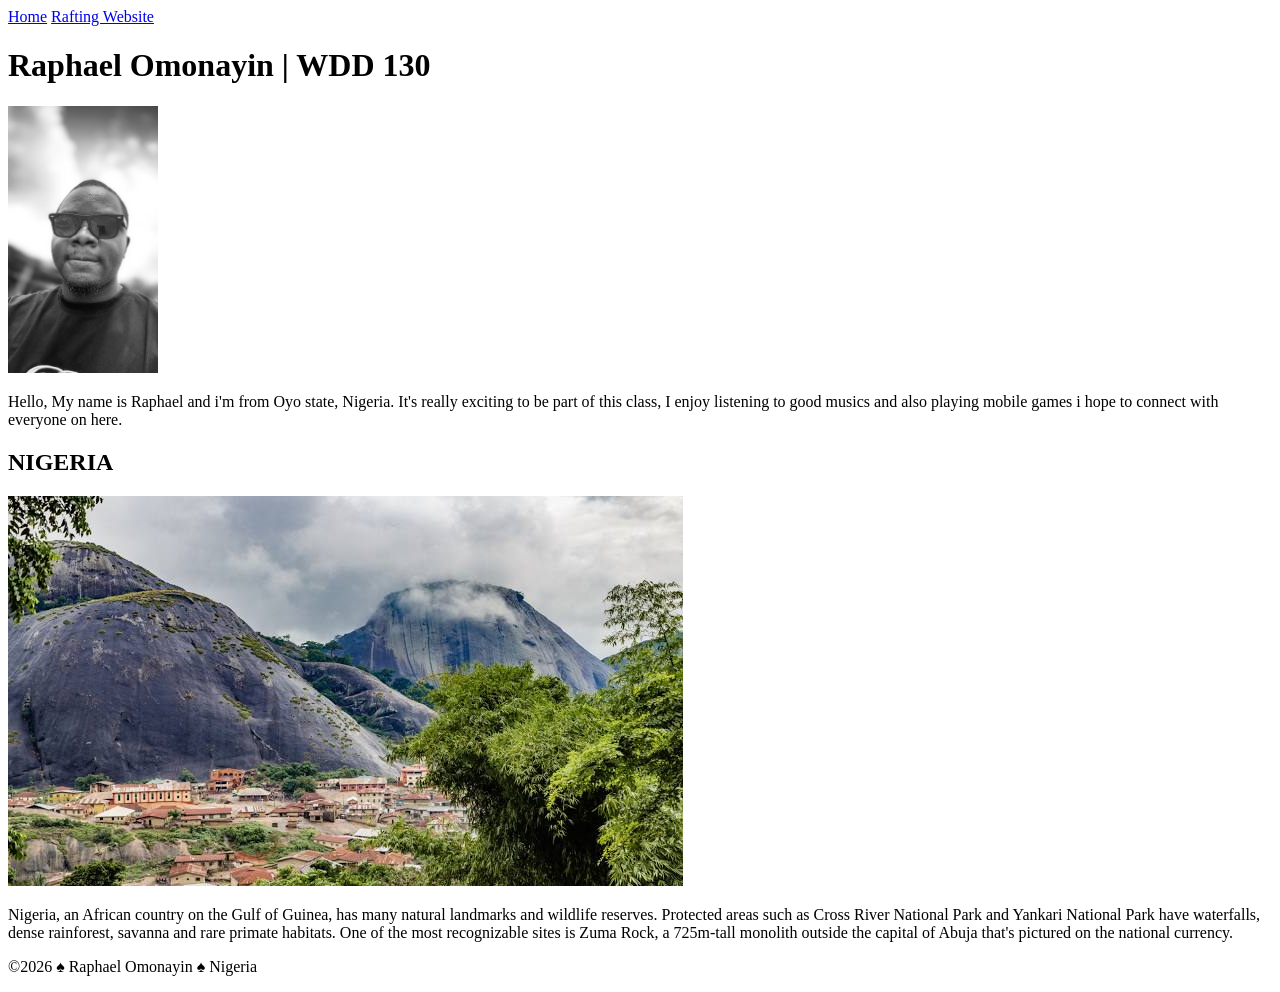
==== index.html @ d9b6e26d "index update" ====
<!DOCTYPE html>
<html lang="en">

<head>
    <meta charset="UTF-8">
    <meta name="viewport" content="width=device-width, initial-scale=1.0">
    <title> WDD 130 | Raphael Omonayin</title>
    <meta name="description" content="Raphael personal webpage for WDD 130 class.">
    <meta name="author" content="Raphael Omonayin">
</head>

<body>
    <header>
        <nav>
            <a href="#">Home</a>
            <a href="wwr/">Rafting Website</a>
        </nav>
    </header>

    <main>
        <h1>Raphael Omonayin | WDD 130</h1>
        <img src="images/profile.jpeg" alt="Raphael Omonayin" width ="150px">
        <p> Hello, My name is Raphael and i'm from Oyo state, Nigeria. It's really exciting to be
            part of this
            class, I enjoy listening to good musics and also playing mobile
            games i hope to connect with everyone on here.
        </p>
    </main>

    <aside>
        <h2>NIGERIA</h2>
        <img src="images/nig.jpeg" alt="Nigeria">
        <p>Nigeria, an African country on the Gulf of Guinea, has many natural landmarks and wildlife reserves. Protected areas such as Cross River National Park and Yankari National Park have waterfalls, dense rainforest, savanna and rare primate habitats. One of the most recognizable sites is Zuma Rock, a 725m-tall monolith outside the capital of Abuja that's pictured on the national currency. </p>
    </aside>

    <footer>
        <p>©️2026 ♠️ Raphael Omonayin ♠️ Nigeria </p>
    </footer>
</body>

</html>
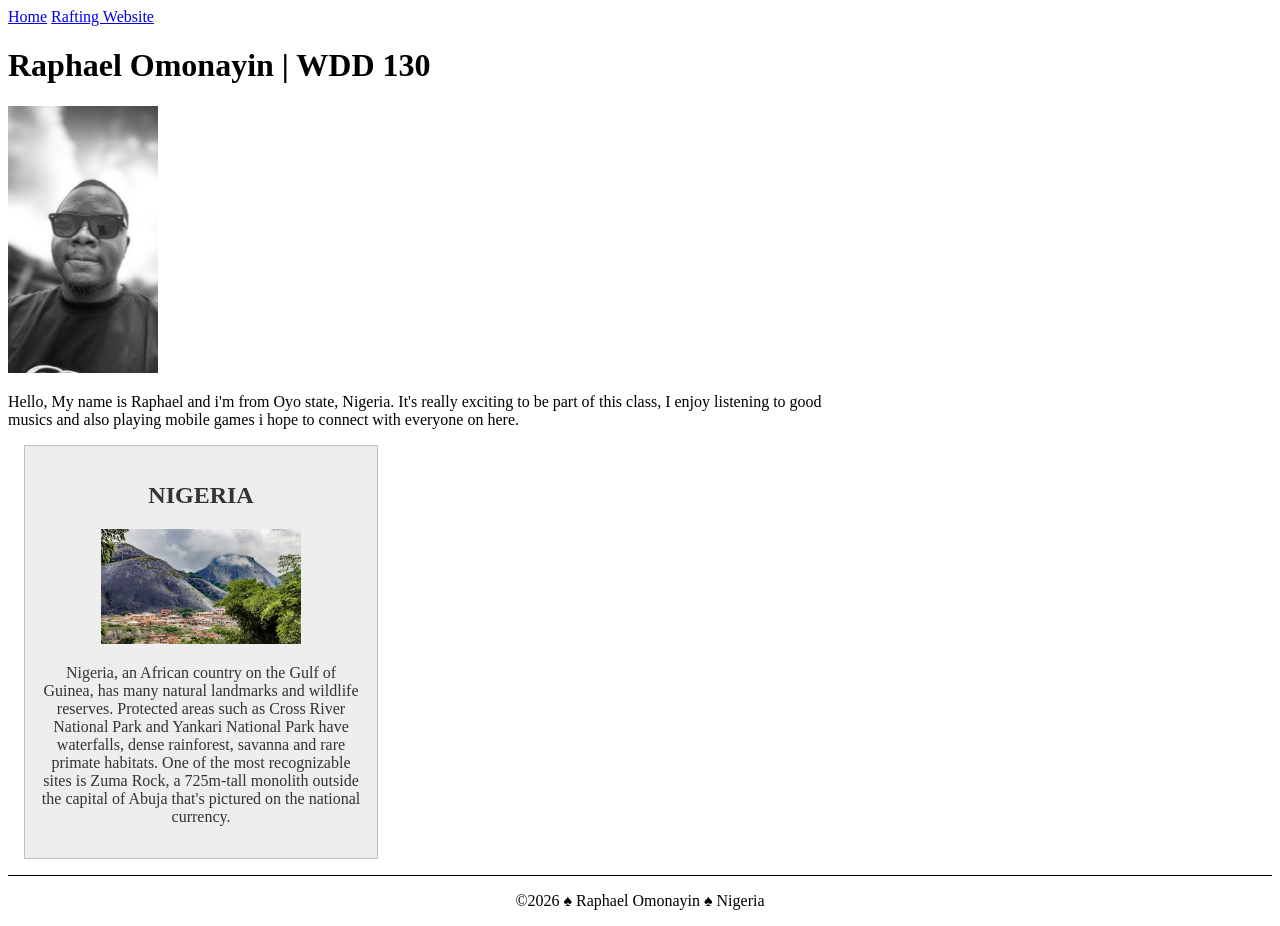
==== commit d1fe1da0: "adjustment" ====
--- a/index.html
+++ b/index.html
@@ -7,6 +7,7 @@
     <title> WDD 130 | Raphael Omonayin</title>
     <meta name="description" content="Raphael personal webpage for WDD 130 class.">
     <meta name="author" content="Raphael Omonayin">
+    <link rel="stylesheet" href="styles/styles.css">
 </head>
 
 <body>
@@ -19,7 +20,7 @@
 
     <main>
         <h1>Raphael Omonayin | WDD 130</h1>
-        <img src="images/profile.jpeg" alt="Raphael Omonayin" width ="150px">
+        <img src="images/profile.jpeg" alt="Raphael Omonayin">
         <p> Hello, My name is Raphael and i'm from Oyo state, Nigeria. It's really exciting to be
             part of this
             class, I enjoy listening to good musics and also playing mobile
@@ -30,7 +31,11 @@
     <aside>
         <h2>NIGERIA</h2>
         <img src="images/nig.jpeg" alt="Nigeria">
-        <p>Nigeria, an African country on the Gulf of Guinea, has many natural landmarks and wildlife reserves. Protected areas such as Cross River National Park and Yankari National Park have waterfalls, dense rainforest, savanna and rare primate habitats. One of the most recognizable sites is Zuma Rock, a 725m-tall monolith outside the capital of Abuja that's pictured on the national currency. </p>
+        <p>Nigeria, an African country on the Gulf of Guinea, has many natural landmarks and
+            wildlife reserves. Protected areas such as Cross River National Park and Yankari
+            National Park have waterfalls, dense rainforest, savanna and rare primate habitats. One
+            of the most recognizable sites is Zuma Rock, a 725m-tall monolith outside the capital of
+            Abuja that's pictured on the national currency. </p>
     </aside>
 
     <footer>
--- a/styles/styles.css
+++ b/styles/styles.css
@@ -0,0 +1,33 @@
+main {
+    max-width: 840px;
+}
+
+main img {
+    width: 150px;
+    height: auto;
+}
+
+aside {
+    width: 20rem;
+    margin: 1rem;
+    border: 1px solid rgb(0 0 0 / 0.2);
+    padding: 1rem;
+    background-color: #eee;
+    color: #333;
+    text-align: center;
+}
+
+aside img {
+    width: 200px;
+    height: auto;
+}
+
+p {
+    padding: 0;
+}
+
+footer {
+    margin-top: 15px;
+    border-top: 1px solid #000;
+    text-align: center;
+}
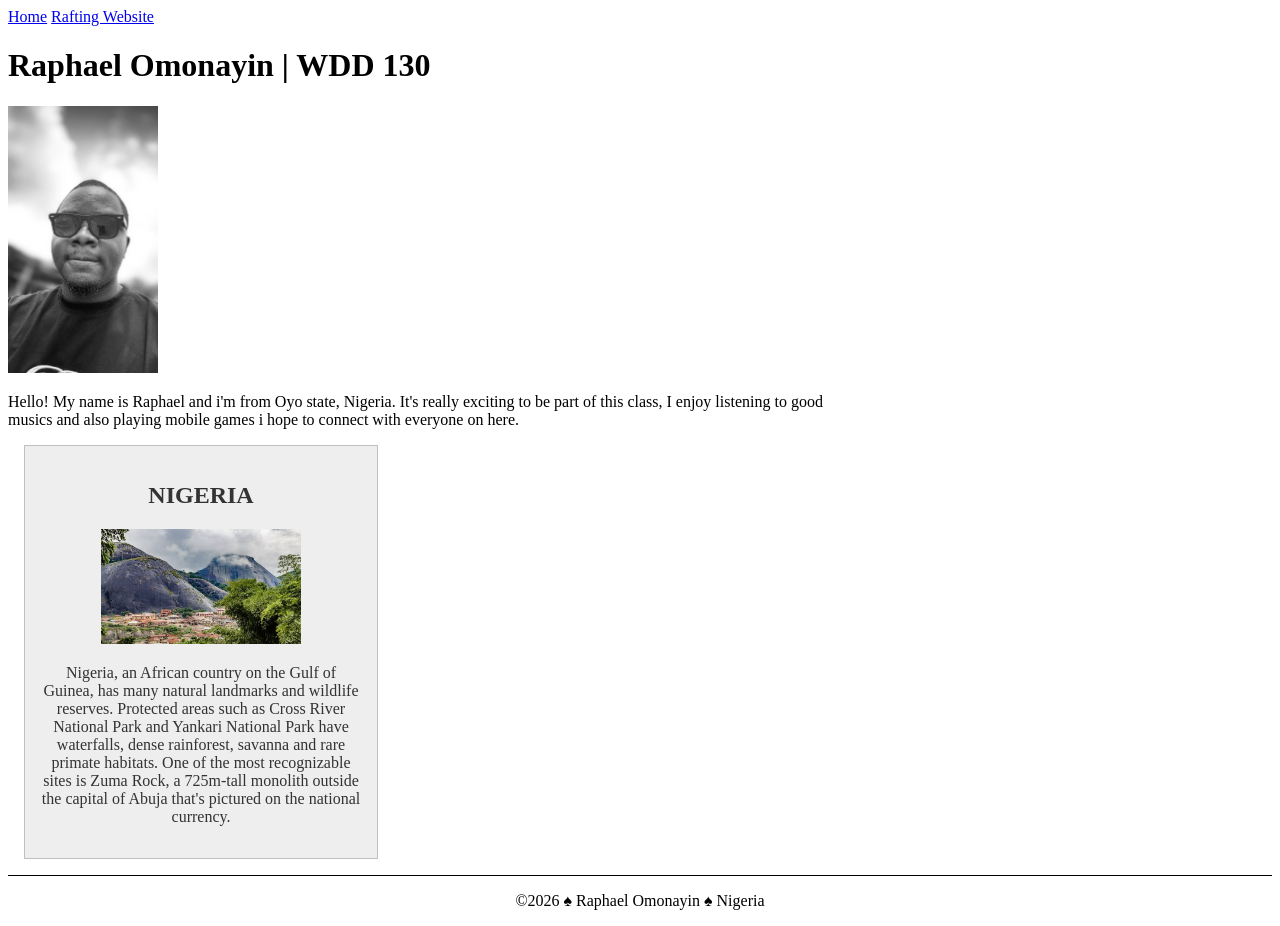
==== commit 447fac05: "modifying" ====
--- a/index.html
+++ b/index.html
@@ -4,8 +4,9 @@
 <head>
     <meta charset="UTF-8">
     <meta name="viewport" content="width=device-width, initial-scale=1.0">
-    <title> WDD 130 | Raphael Omonayin</title>
-    <meta name="description" content="Raphael personal webpage for WDD 130 class.">
+    <title> Raphael Omonayin | WDD 130 </title>
+    <meta name="description"
+      content="Raphael Omonayin personal webpage for WDD 130 course home page">
     <meta name="author" content="Raphael Omonayin">
     <link rel="stylesheet" href="styles/styles.css">
 </head>
@@ -21,7 +22,7 @@
     <main>
         <h1>Raphael Omonayin | WDD 130</h1>
         <img src="images/profile.jpeg" alt="Raphael Omonayin">
-        <p> Hello, My name is Raphael and i'm from Oyo state, Nigeria. It's really exciting to be
+        <p> Hello! My name is Raphael and i'm from Oyo state, Nigeria. It's really exciting to be
             part of this
             class, I enjoy listening to good musics and also playing mobile
             games i hope to connect with everyone on here.
--- a/styles/styles.css
+++ b/styles/styles.css
@@ -7,11 +7,15 @@
     height: auto;
 }
 
+p {
+    padding: 0;
+}
+
 aside {
-    width: 20rem;
-    margin: 1rem;
+    width: 20em;
+    margin: 1em;
     border: 1px solid rgb(0 0 0 / 0.2);
-    padding: 1rem;
+    padding: 1em;
     background-color: #eee;
     color: #333;
     text-align: center;
@@ -22,10 +26,6 @@
     height: auto;
 }
 
-p {
-    padding: 0;
-}
-
 footer {
     margin-top: 15px;
     border-top: 1px solid #000;
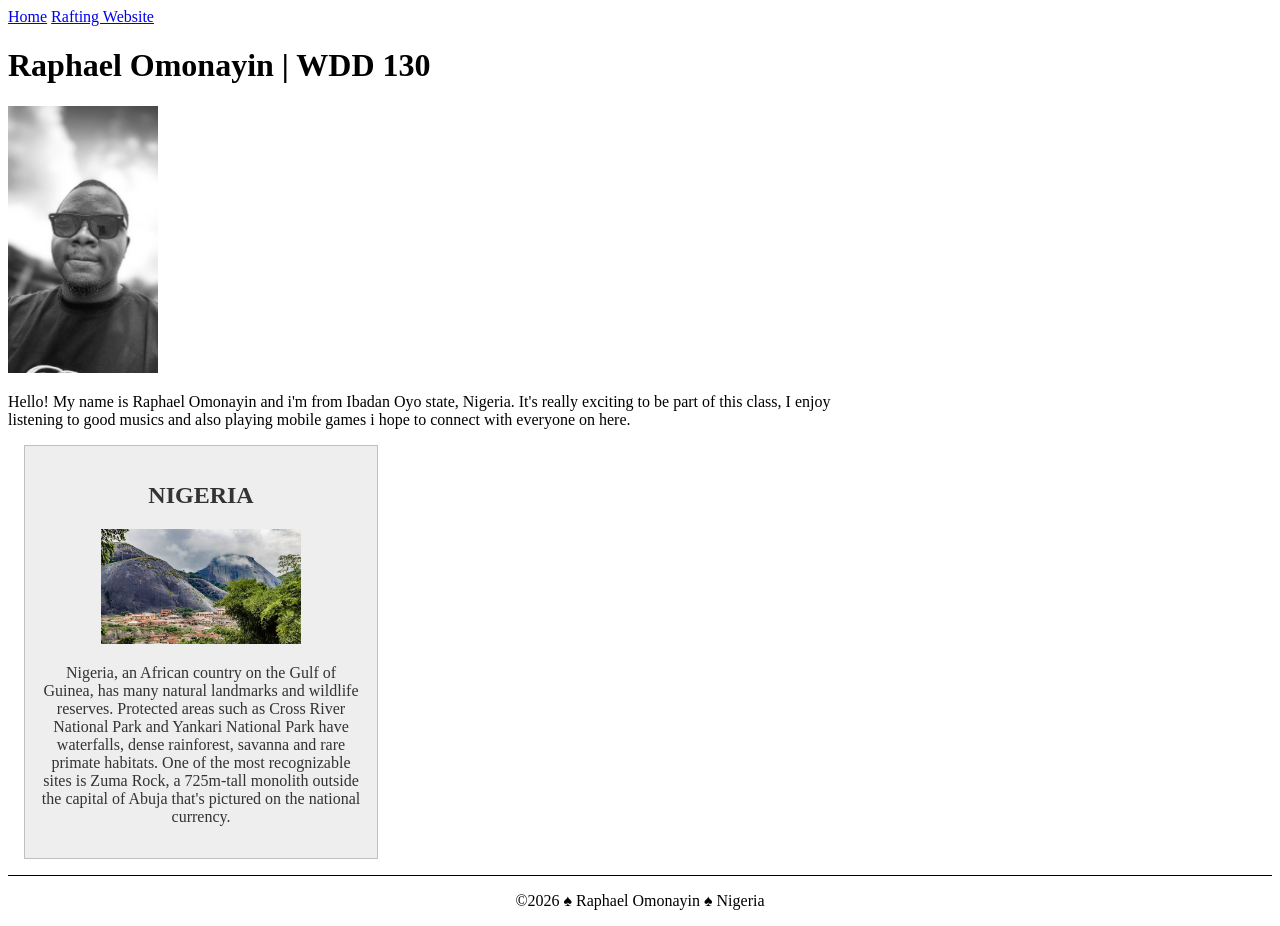
==== commit 8d4787a9: "name" ====
--- a/index.html
+++ b/index.html
@@ -4,7 +4,7 @@
 <head>
     <meta charset="UTF-8">
     <meta name="viewport" content="width=device-width, initial-scale=1.0">
-    <title> Raphael Omonayin | WDD 130 </title>
+    <title> WDD 130 | Raphael Omonayin</title>
     <meta name="description"
       content="Raphael Omonayin personal webpage for WDD 130 course home page">
     <meta name="author" content="Raphael Omonayin">
@@ -22,7 +22,8 @@
     <main>
         <h1>Raphael Omonayin | WDD 130</h1>
         <img src="images/profile.jpeg" alt="Raphael Omonayin">
-        <p> Hello! My name is Raphael and i'm from Oyo state, Nigeria. It's really exciting to be
+        <p> Hello! My name is Raphael Omonayin and i'm from Ibadan Oyo state, Nigeria. It's really
+            exciting to be
             part of this
             class, I enjoy listening to good musics and also playing mobile
             games i hope to connect with everyone on here.
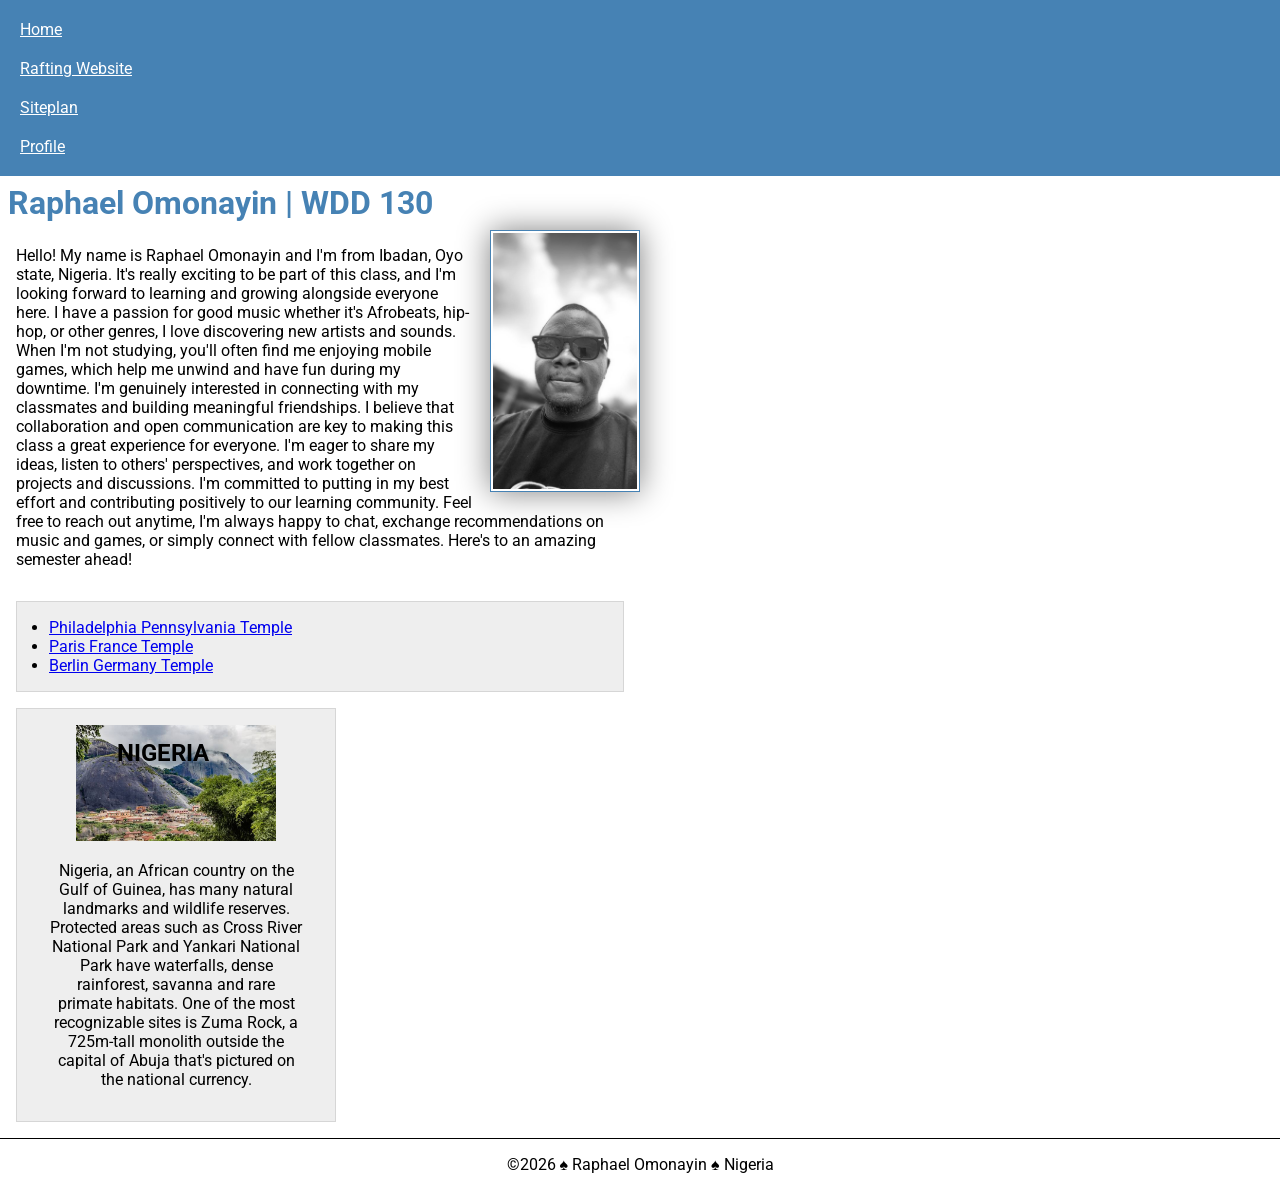
==== commit 1babeeff: "index modifying" ====
--- a/index.html
+++ b/index.html
@@ -9,6 +9,11 @@
       content="Raphael Omonayin personal webpage for WDD 130 course home page">
     <meta name="author" content="Raphael Omonayin">
     <link rel="stylesheet" href="styles/styles.css">
+    <link rel="preconnect" href="https://fonts.googleapis.com">
+    <link rel="preconnect" href="https://fonts.gstatic.com" crossorigin>
+    <link
+      href="https://fonts.googleapis.com/css2?family=Roboto:ital,wght@0,100..900;1,100..900&display=swap"
+      rel="stylesheet">
 </head>
 
 <body>
@@ -16,21 +21,50 @@
         <nav>
             <a href="#">Home</a>
             <a href="wwr/">Rafting Website</a>
+            <a href="wwr/site-plan-rafting.html">Siteplan</a>
+            <a href="https://linkendln.com">Profile</a>
         </nav>
     </header>
 
     <main>
         <h1>Raphael Omonayin | WDD 130</h1>
-        <img src="images/profile.jpeg" alt="Raphael Omonayin">
-        <p> Hello! My name is Raphael Omonayin and i'm from Ibadan Oyo state, Nigeria. It's really
-            exciting to be
-            part of this
-            class, I enjoy listening to good musics and also playing mobile
-            games i hope to connect with everyone on here.
+        <img src="images/profile.jpeg" alt="Raphael Omonayin" width="200">
+        <p> Hello! My name is Raphael Omonayin and I'm from Ibadan, Oyo state, Nigeria. It's really
+            exciting to
+            be part of this class, and I'm looking forward to learning and growing alongside
+            everyone here.
+
+            I have a passion for good music whether it's Afrobeats, hip-hop, or other genres, I love
+            discovering
+            new artists and sounds. When I'm not studying, you'll often find me enjoying mobile
+            games, which
+            help me unwind and have fun during my downtime.
+
+            I'm genuinely interested in connecting with my classmates and building meaningful
+            friendships. I
+            believe that collaboration and open communication are key to making this class a great
+            experience
+            for everyone. I'm eager to share my ideas, listen to others' perspectives, and work
+            together on
+            projects and discussions.
+
+            I'm committed to putting in my best effort and contributing positively to our learning
+            community.
+            Feel free to reach out anytime, I'm always happy to chat, exchange recommendations on
+            music and
+            games, or simply connect with fellow classmates. Here's to an amazing semester ahead!
         </p>
+        <ul class="box indent">
+            <li><a href="https://www.churchofjesuschrist.org/temples/details/philadelphia-pennsylvania-temple"
+                  target="_blank">Philadelphia Pennsylvania Temple</a></li>
+            <li><a href="https://www.churchofjesuschrist.org/temples/details/paris-france-temple"
+                  target="_blank">Paris France Temple</a></li>
+            <li><a href="https://www.churchofjesuschrist.org/temples/details/lima-peru-los-olivos-temple"
+                  target="_blank">Berlin Germany Temple</a></li>
+        </ul>
     </main>
 
-    <aside>
+    <aside class="box">
         <h2>NIGERIA</h2>
         <img src="images/nig.jpeg" alt="Nigeria">
         <p>Nigeria, an African country on the Gulf of Guinea, has many natural landmarks and
--- a/styles/styles.css
+++ b/styles/styles.css
@@ -1,24 +1,59 @@
+* {
+    margin: 0;
+    padding: 0;
+    box-sizing: border-box;
+}
+
+body {
+    font-size: 16px;
+    font-family: Roboto, Arial, sans-serif;
+}
+
+nav {
+    background-color: steelblue;
+    padding: 10px;
+}
+
+nav a {
+    color: white;
+    padding: 10px;
+    display: block;
+}
+
+h1 {
+    color: steelblue;
+    padding: .5rem;
+}
+
 main {
-    max-width: 840px;
+
+    max-width: 640px;
 }
 
 main img {
     width: 150px;
     height: auto;
+    border: 1px solid steelblue;
+    padding: 2px;
+    box-shadow: 0 0 30px gray;
+    float: right;
+    margin: 0 0 1rem 1rem;
 }
 
 p {
-    padding: 0;
+    padding: 1rem;
 }
 
 aside {
     width: 20em;
-    margin: 1em;
-    border: 1px solid rgb(0 0 0 / 0.2);
-    padding: 1em;
-    background-color: #eee;
-    color: #333;
     text-align: center;
+    position: relative;
+}
+
+aside h2 {
+    position: absolute;
+    top: 30px;
+    left: 100px;
 }
 
 aside img {
@@ -27,7 +62,22 @@
 }
 
 footer {
-    margin-top: 15px;
+    margin-top: 1em;
     border-top: 1px solid #000;
     text-align: center;
+}
+
+/* Class Selectors */
+
+.box {
+    margin: 1rem;
+    /* margin-top: 200px; */
+    border: 1px solid rgb(0, 0, 0, .1);
+    padding: 1rem;
+    background-color: #eee;
+    color: #000;
+}
+
+.indent {
+    padding-left: 2rem;
 }
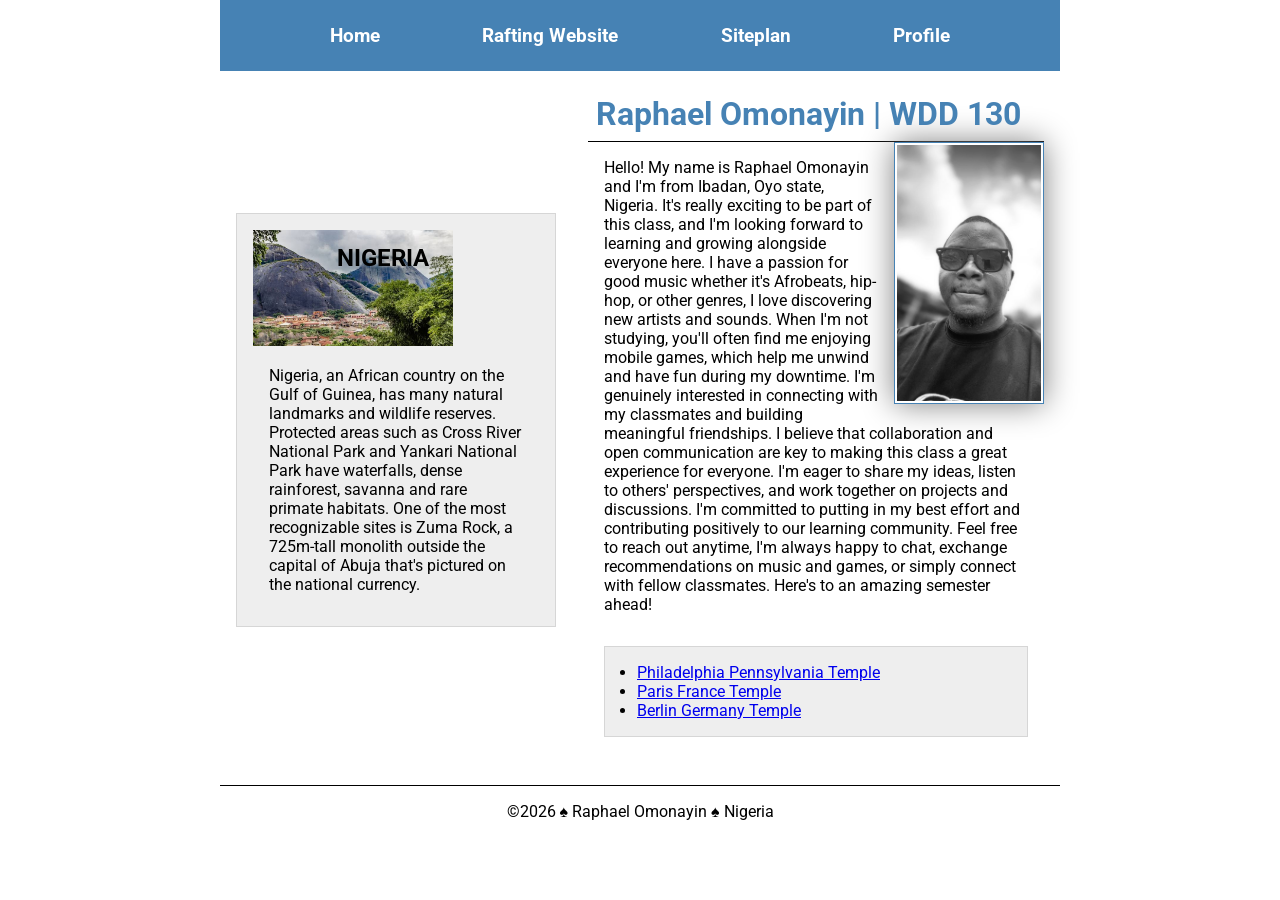
==== commit cbd4c7c3: "grid" ====
--- a/index.html
+++ b/index.html
@@ -25,7 +25,7 @@
             <a href="https://linkendln.com">Profile</a>
         </nav>
     </header>
-
+<div class="grid">
     <main>
         <h1>Raphael Omonayin | WDD 130</h1>
         <img src="images/profile.jpeg" alt="Raphael Omonayin" width="200">
@@ -73,6 +73,7 @@
             of the most recognizable sites is Zuma Rock, a 725m-tall monolith outside the capital of
             Abuja that's pictured on the national currency. </p>
     </aside>
+</div>
 
     <footer>
         <p>©️2026 ♠️ Raphael Omonayin ♠️ Nigeria </p>
--- a/styles/styles.css
+++ b/styles/styles.css
@@ -11,23 +11,31 @@
 
 nav {
     background-color: steelblue;
-    padding: 10px;
+    padding: 1rem;
+    display: flex;
+    justify-content: space-evenly;
+    align-items: center;
 }
 
 nav a {
-    color: white;
-    padding: 10px;
+    color: #fff;
+    padding: 0.5rem;
     display: block;
+    text-decoration: none;
+    font-size: 1.2rem;
+    font-weight: 700;
+
 }
 
 h1 {
     color: steelblue;
     padding: .5rem;
+    border-bottom: #000 solid 1px;
 }
 
-main {
-
-    max-width: 640px;
+main{
+    grid-column: 2/3;
+    margin: 1rem;
 }
 
 main img {
@@ -40,14 +48,20 @@
     margin: 0 0 1rem 1rem;
 }
 
+header, .grid, footer{
+    max-width: 840px;
+    margin: 0 auto;
+}
+
 p {
     padding: 1rem;
 }
 
 aside {
     width: 20em;
-    text-align: center;
     position: relative;
+    grid-column: 1/2;
+    grid-row: 1/2;
 }
 
 aside h2 {
@@ -80,4 +94,9 @@
 
 .indent {
     padding-left: 2rem;
+}
+
+.grid{
+    display: grid;
+    align-items: center;
 }
